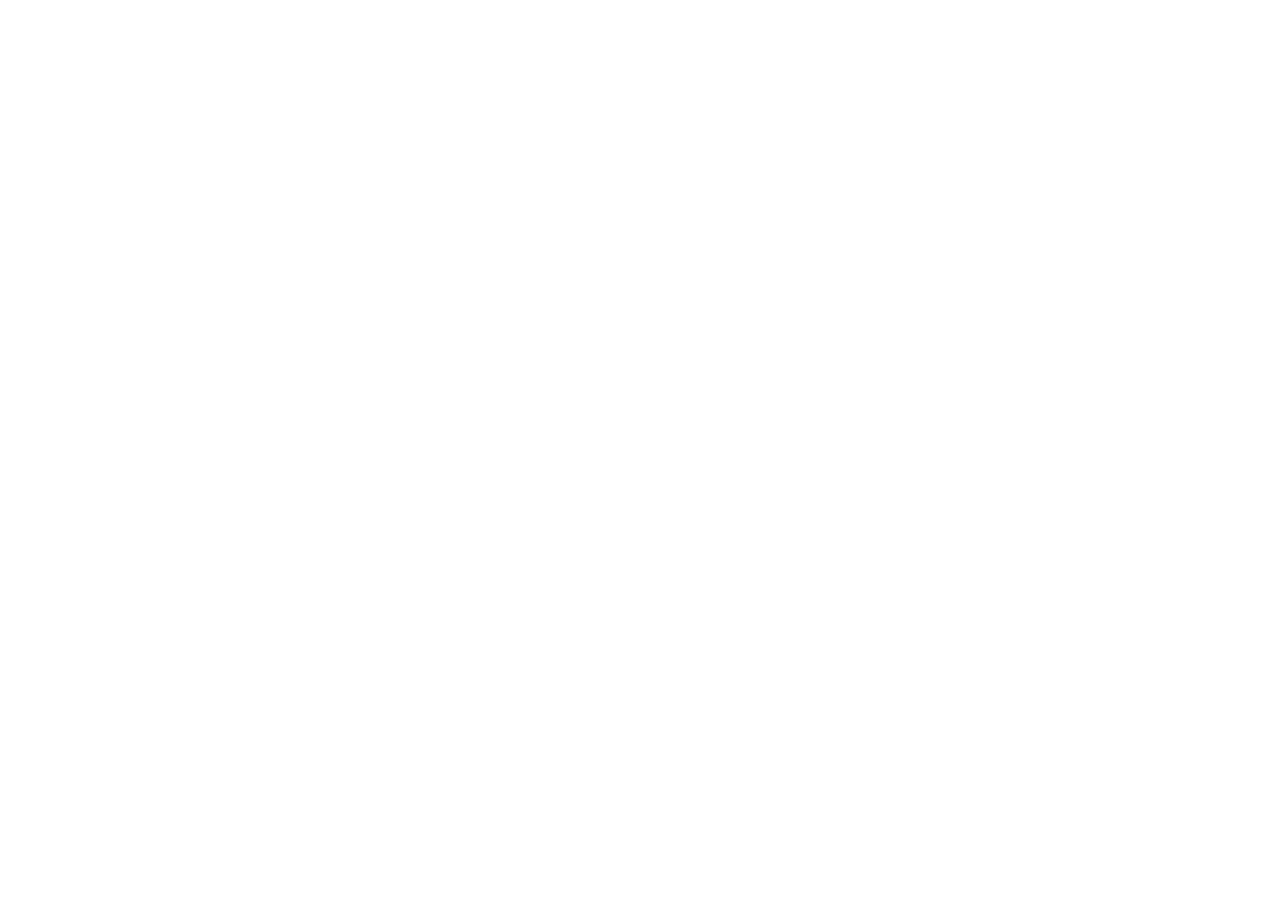
==== advancedfunctions.html @ 93c5f55f "advanced functions" ====
<!DOCTYPE html>
<html lang="en">
<head>
    <meta charset="UTF-8">
    <meta name="viewport" content="width=device-width, initial-scale=1.0">
    <title>advanced functions</title>
</head>
<body>
    <script>
        function greeting() {
            console.log('hello')
        }
        greeting()
        const func1 = function () {
            console.log('i am cooking food')
        }
        func1();

        const obj1 = {
            num: 2,
            func1 () {
                console.log('hello');
            }
        }
    </script>
</body>
</html>
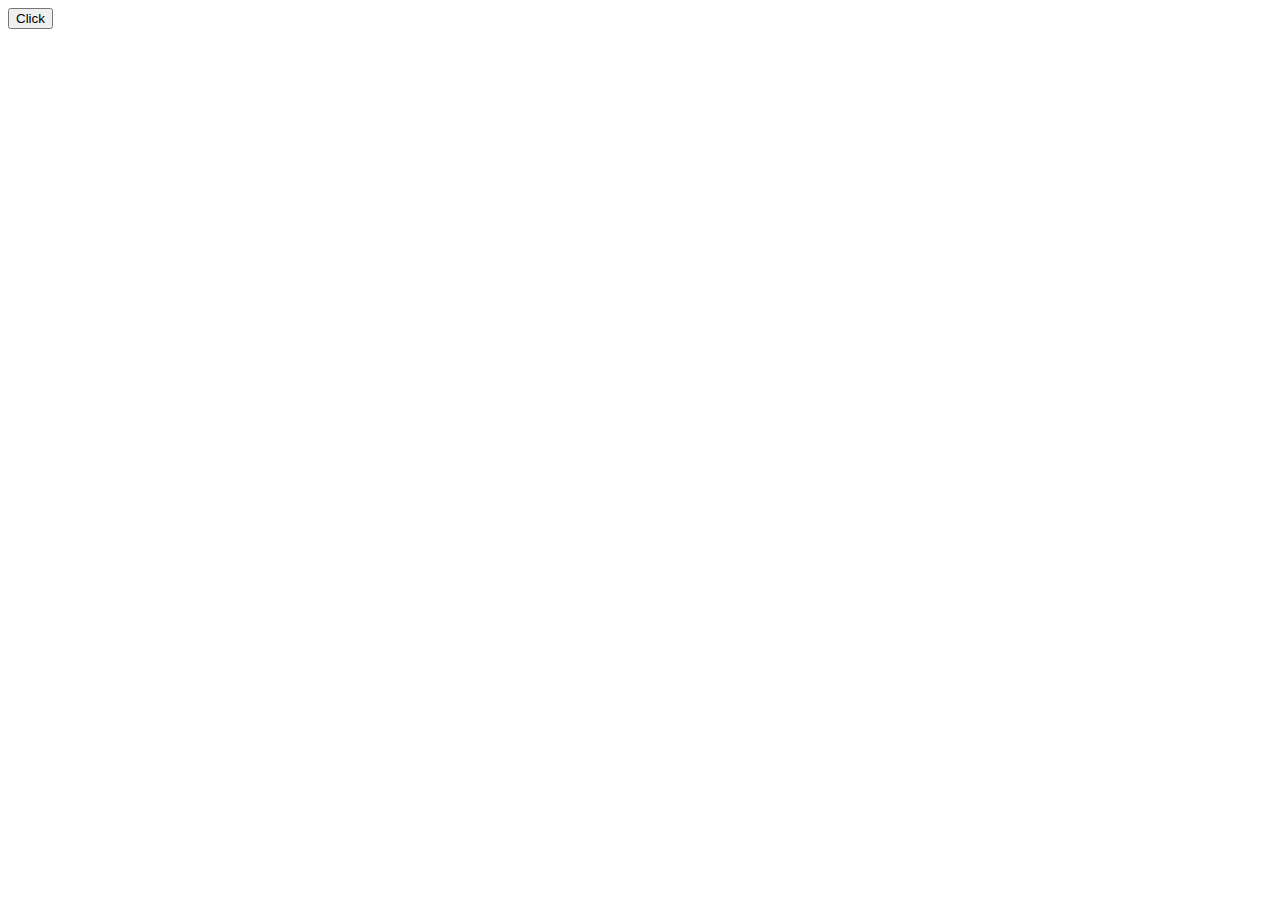
==== commit 7ed40a33: "advanced functions" ====
--- a/advancedfunctions.html
+++ b/advancedfunctions.html
@@ -1,27 +1,138 @@
 <!DOCTYPE html>
-<html lang="en">
-<head>
-    <meta charset="UTF-8">
-    <meta name="viewport" content="width=device-width, initial-scale=1.0">
-    <title>advanced functions</title>
-</head>
-<body>
+<html>
+  <head>
+    <title>Advanced Functions</title>
+  </head>
+  <body>
+    <button onclick="" class="js-button">Click</button>
+
     <script>
-        function greeting() {
-            console.log('hello')
+      /*
+      const buttonElement = document.querySelector('.js-button');
+
+      const eventListener = () => {
+        console.log('click');
+      };
+      buttonElement.addEventListener('click', eventListener);
+
+      buttonElement.removeEventListener('click', eventListener);
+
+      buttonElement.addEventListener('click', () => {
+        console.log('click2');
+      });
+      */
+
+      /*
+      greeting();
+      function greeting() {
+        console.log('hello');
+      }
+      greeting();
+
+      const num = 2;
+      const function1 = function() {
+        console.log('hello2');
+      };
+
+      console.log(function1);
+      console.log(typeof function1);
+      function1();
+
+      const object1 = {
+        num: 2,
+        fun: function() {
+          console.log('hello3');
         }
-        greeting()
-        const func1 = function () {
-            console.log('i am cooking food')
+      };
+      object1.fun();
+
+      function display(param) {
+        console.log(param);
+      }
+      display(2);
+
+      function run(param) {
+        param();
+      }
+      run(function() {
+        console.log('hello4');
+      });
+      */
+
+      /*
+      setTimeout(function() {
+        console.log('timeout');
+        console.log('timeout2');
+      }, 3000);
+
+      console.log('next line');
+
+      setInterval(function() {
+        console.log('interval');
+      }, 3000);
+
+      console.log('next line 2');
+      */
+
+      /*
+      [
+        'make dinner',
+        'wash dishes',
+        'watch youtube'
+      ].forEach((value, index) => {
+        if (value === 'wash dishes') {
+          return;
         }
-        func1();
 
-        const obj1 = {
-            num: 2,
-            func1 () {
-                console.log('hello');
-            }
+        console.log(index);
+        console.log(value);
+      });
+
+      const regularFunction = function(param, param2) {
+        console.log('hello');
+        return 5;
+      };
+
+      const arrowFunction = (param, param2) => {
+        console.log('hello');
+        return 5;
+      };
+      arrowFunction();
+
+      const oneParam = param => {
+        console.log(param + 1);
+      };
+      oneParam(2);
+
+      const oneLine = () => 2 + 3;
+      console.log(oneLine());
+
+      const object2 = {
+        method: () => {
+
+        },
+        method() {
+
         }
+      };
+      */
+
+      console.log([1, -3, 5].filter((value, index) => {
+        /*
+        if (value >= 0) {
+          return true;
+        } else {
+          return false;
+        }
+        */
+        return value >= 0;
+      }));
+
+      console.log([1, 1, 3].map((value, index) => {
+        return value * 2;
+      }));
+
+      console.log([1, 1, 3].map(value => value * 2));
     </script>
-</body>
-</html>+  </body>
+</html>  